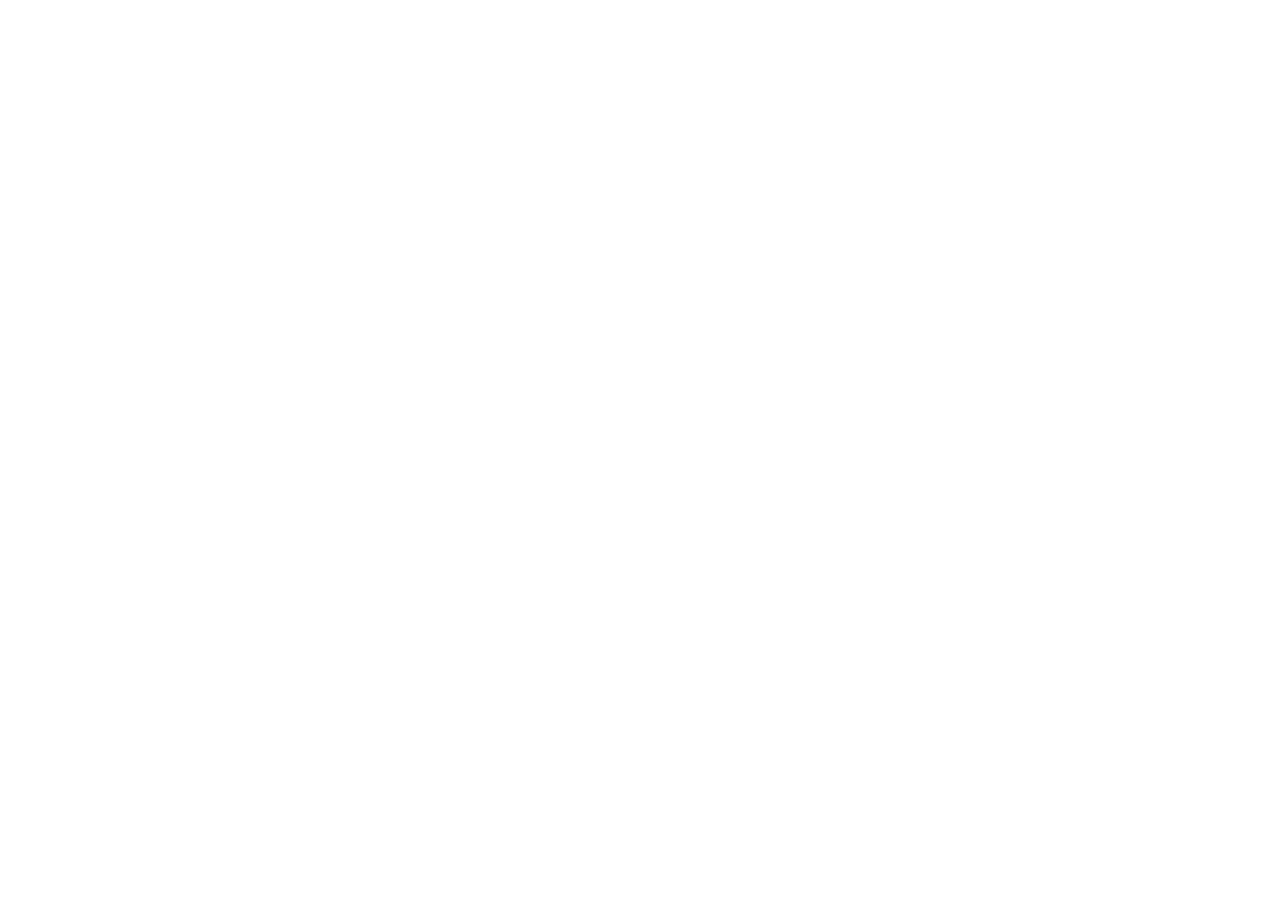
==== geojson-editor/index.html @ a4e1118e "geojson-editor" ====
<!doctype html><html lang="en"><head><meta charset="utf-8"/><meta name="viewport" content="width=device-width,initial-scale=1"/><link rel="icon" href="/favicon.png"/><link rel="manifest" href="/manifest.json"/><link rel="stylesheet" href="https://js.api.here.com/v3/3.1/mapsjs-ui.css"><script type="text/javascript" src="https://js.api.here.com/v3/3.1/mapsjs-core.js"></script><script type="text/javascript" src="https://js.api.here.com/v3/3.1/mapsjs-service.js"></script><script type="text/javascript" src="https://js.api.here.com/v3/3.1/mapsjs-ui.js"></script><script type="text/javascript" src="https://js.api.here.com/v3/3.1/mapsjs-mapevents.js"></script><title>Geojson editor</title><link href="/static/css/main.1bb91c05.chunk.css" rel="stylesheet"></head><body><noscript>You need to enable JavaScript to run this app.</noscript><div id="root"></div><script>!function(e){function r(r){for(var n,i,a=r[0],c=r[1],l=r[2],s=0,p=[];s<a.length;s++)i=a[s],Object.prototype.hasOwnProperty.call(o,i)&&o[i]&&p.push(o[i][0]),o[i]=0;for(n in c)Object.prototype.hasOwnProperty.call(c,n)&&(e[n]=c[n]);for(f&&f(r);p.length;)p.shift()();return u.push.apply(u,l||[]),t()}function t(){for(var e,r=0;r<u.length;r++){for(var t=u[r],n=!0,a=1;a<t.length;a++){var c=t[a];0!==o[c]&&(n=!1)}n&&(u.splice(r--,1),e=i(i.s=t[0]))}return e}var n={},o={1:0},u=[];function i(r){if(n[r])return n[r].exports;var t=n[r]={i:r,l:!1,exports:{}};return e[r].call(t.exports,t,t.exports,i),t.l=!0,t.exports}i.e=function(e){var r=[],t=o[e];if(0!==t)if(t)r.push(t[2]);else{var n=new Promise((function(r,n){t=o[e]=[r,n]}));r.push(t[2]=n);var u,a=document.createElement("script");a.charset="utf-8",a.timeout=120,i.nc&&a.setAttribute("nonce",i.nc),a.src=function(e){return i.p+"static/js/"+({}[e]||e)+"."+{3:"1649f835"}[e]+".chunk.js"}(e);var c=new Error;u=function(r){a.onerror=a.onload=null,clearTimeout(l);var t=o[e];if(0!==t){if(t){var n=r&&("load"===r.type?"missing":r.type),u=r&&r.target&&r.target.src;c.message="Loading chunk "+e+" failed.\n("+n+": "+u+")",c.name="ChunkLoadError",c.type=n,c.request=u,t[1](c)}o[e]=void 0}};var l=setTimeout((function(){u({type:"timeout",target:a})}),12e4);a.onerror=a.onload=u,document.head.appendChild(a)}return Promise.all(r)},i.m=e,i.c=n,i.d=function(e,r,t){i.o(e,r)||Object.defineProperty(e,r,{enumerable:!0,get:t})},i.r=function(e){"undefined"!=typeof Symbol&&Symbol.toStringTag&&Object.defineProperty(e,Symbol.toStringTag,{value:"Module"}),Object.defineProperty(e,"__esModule",{value:!0})},i.t=function(e,r){if(1&r&&(e=i(e)),8&r)return e;if(4&r&&"object"==typeof e&&e&&e.__esModule)return e;var t=Object.create(null);if(i.r(t),Object.defineProperty(t,"default",{enumerable:!0,value:e}),2&r&&"string"!=typeof e)for(var n in e)i.d(t,n,function(r){return e[r]}.bind(null,n));return t},i.n=function(e){var r=e&&e.__esModule?function(){return e.default}:function(){return e};return i.d(r,"a",r),r},i.o=function(e,r){return Object.prototype.hasOwnProperty.call(e,r)},i.p="/",i.oe=function(e){throw console.error(e),e};var a=this["webpackJsonpgeojson-editor"]=this["webpackJsonpgeojson-editor"]||[],c=a.push.bind(a);a.push=r,a=a.slice();for(var l=0;l<a.length;l++)r(a[l]);var f=c;t()}([])</script><script src="/static/js/2.ec58fa5d.chunk.js"></script><script src="/static/js/main.fe5eebf6.chunk.js"></script></body></html>
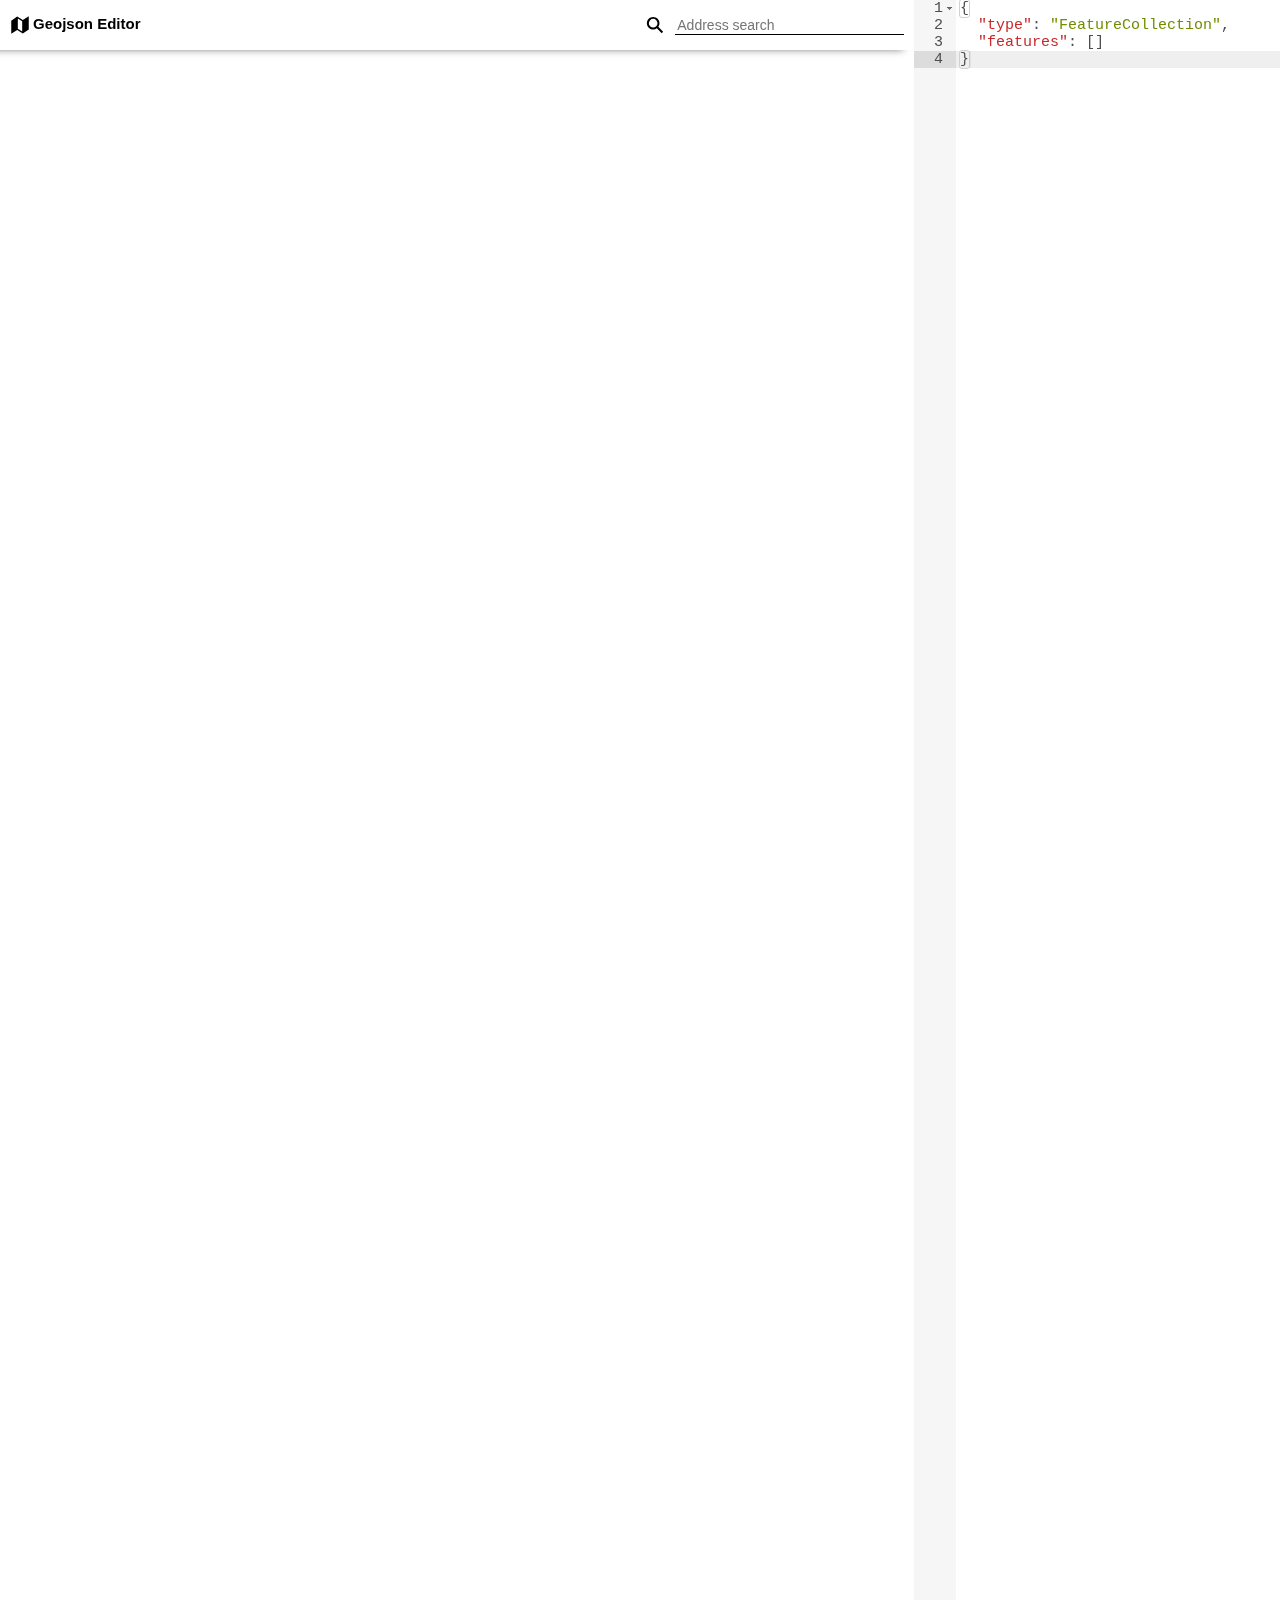
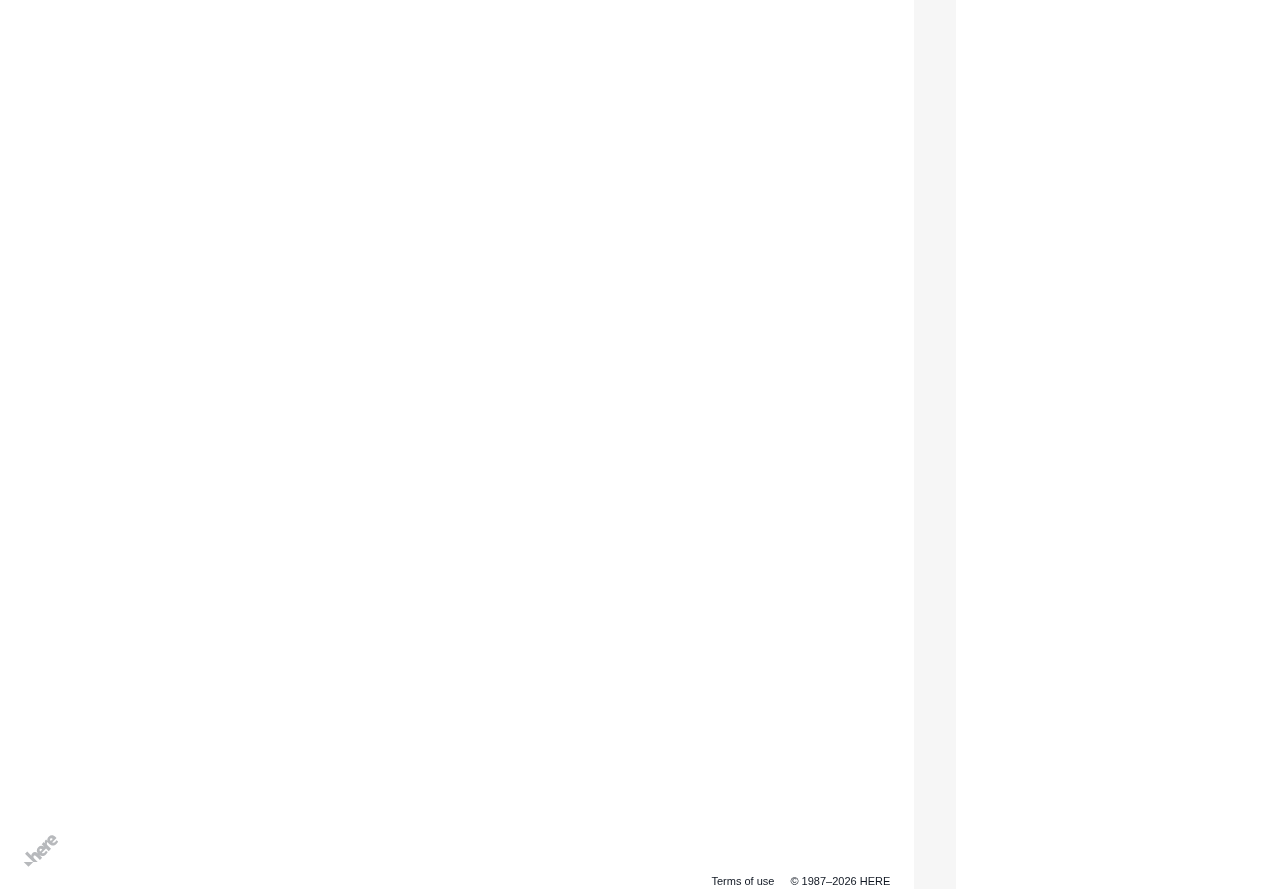
==== commit 9f2c10a3: "geojson-editor homepage" ====
--- a/geojson-editor/index.html
+++ b/geojson-editor/index.html
@@ -1 +1 @@
-<!doctype html><html lang="en"><head><meta charset="utf-8"/><meta name="viewport" content="width=device-width,initial-scale=1"/><link rel="icon" href="/favicon.png"/><link rel="manifest" href="/manifest.json"/><link rel="stylesheet" href="https://js.api.here.com/v3/3.1/mapsjs-ui.css"><script type="text/javascript" src="https://js.api.here.com/v3/3.1/mapsjs-core.js"></script><script type="text/javascript" src="https://js.api.here.com/v3/3.1/mapsjs-service.js"></script><script type="text/javascript" src="https://js.api.here.com/v3/3.1/mapsjs-ui.js"></script><script type="text/javascript" src="https://js.api.here.com/v3/3.1/mapsjs-mapevents.js"></script><title>Geojson editor</title><link href="/static/css/main.1bb91c05.chunk.css" rel="stylesheet"></head><body><noscript>You need to enable JavaScript to run this app.</noscript><div id="root"></div><script>!function(e){function r(r){for(var n,i,a=r[0],c=r[1],l=r[2],s=0,p=[];s<a.length;s++)i=a[s],Object.prototype.hasOwnProperty.call(o,i)&&o[i]&&p.push(o[i][0]),o[i]=0;for(n in c)Object.prototype.hasOwnProperty.call(c,n)&&(e[n]=c[n]);for(f&&f(r);p.length;)p.shift()();return u.push.apply(u,l||[]),t()}function t(){for(var e,r=0;r<u.length;r++){for(var t=u[r],n=!0,a=1;a<t.length;a++){var c=t[a];0!==o[c]&&(n=!1)}n&&(u.splice(r--,1),e=i(i.s=t[0]))}return e}var n={},o={1:0},u=[];function i(r){if(n[r])return n[r].exports;var t=n[r]={i:r,l:!1,exports:{}};return e[r].call(t.exports,t,t.exports,i),t.l=!0,t.exports}i.e=function(e){var r=[],t=o[e];if(0!==t)if(t)r.push(t[2]);else{var n=new Promise((function(r,n){t=o[e]=[r,n]}));r.push(t[2]=n);var u,a=document.createElement("script");a.charset="utf-8",a.timeout=120,i.nc&&a.setAttribute("nonce",i.nc),a.src=function(e){return i.p+"static/js/"+({}[e]||e)+"."+{3:"1649f835"}[e]+".chunk.js"}(e);var c=new Error;u=function(r){a.onerror=a.onload=null,clearTimeout(l);var t=o[e];if(0!==t){if(t){var n=r&&("load"===r.type?"missing":r.type),u=r&&r.target&&r.target.src;c.message="Loading chunk "+e+" failed.\n("+n+": "+u+")",c.name="ChunkLoadError",c.type=n,c.request=u,t[1](c)}o[e]=void 0}};var l=setTimeout((function(){u({type:"timeout",target:a})}),12e4);a.onerror=a.onload=u,document.head.appendChild(a)}return Promise.all(r)},i.m=e,i.c=n,i.d=function(e,r,t){i.o(e,r)||Object.defineProperty(e,r,{enumerable:!0,get:t})},i.r=function(e){"undefined"!=typeof Symbol&&Symbol.toStringTag&&Object.defineProperty(e,Symbol.toStringTag,{value:"Module"}),Object.defineProperty(e,"__esModule",{value:!0})},i.t=function(e,r){if(1&r&&(e=i(e)),8&r)return e;if(4&r&&"object"==typeof e&&e&&e.__esModule)return e;var t=Object.create(null);if(i.r(t),Object.defineProperty(t,"default",{enumerable:!0,value:e}),2&r&&"string"!=typeof e)for(var n in e)i.d(t,n,function(r){return e[r]}.bind(null,n));return t},i.n=function(e){var r=e&&e.__esModule?function(){return e.default}:function(){return e};return i.d(r,"a",r),r},i.o=function(e,r){return Object.prototype.hasOwnProperty.call(e,r)},i.p="/",i.oe=function(e){throw console.error(e),e};var a=this["webpackJsonpgeojson-editor"]=this["webpackJsonpgeojson-editor"]||[],c=a.push.bind(a);a.push=r,a=a.slice();for(var l=0;l<a.length;l++)r(a[l]);var f=c;t()}([])</script><script src="/static/js/2.ec58fa5d.chunk.js"></script><script src="/static/js/main.fe5eebf6.chunk.js"></script></body></html>+<!doctype html><html lang="en"><head><meta charset="utf-8"/><meta name="viewport" content="width=device-width,initial-scale=1"/><link rel="icon" href="/geojson-editor/favicon.png"/><link rel="manifest" href="/geojson-editor/manifest.json"/><link rel="stylesheet" href="https://js.api.here.com/v3/3.1/mapsjs-ui.css"><script type="text/javascript" src="https://js.api.here.com/v3/3.1/mapsjs-core.js"></script><script type="text/javascript" src="https://js.api.here.com/v3/3.1/mapsjs-service.js"></script><script type="text/javascript" src="https://js.api.here.com/v3/3.1/mapsjs-ui.js"></script><script type="text/javascript" src="https://js.api.here.com/v3/3.1/mapsjs-mapevents.js"></script><title>Geojson editor</title><link href="/geojson-editor/static/css/main.1bb91c05.chunk.css" rel="stylesheet"></head><body><noscript>You need to enable JavaScript to run this app.</noscript><div id="root"></div><script>!function(e){function r(r){for(var n,i,a=r[0],c=r[1],l=r[2],s=0,p=[];s<a.length;s++)i=a[s],Object.prototype.hasOwnProperty.call(o,i)&&o[i]&&p.push(o[i][0]),o[i]=0;for(n in c)Object.prototype.hasOwnProperty.call(c,n)&&(e[n]=c[n]);for(f&&f(r);p.length;)p.shift()();return u.push.apply(u,l||[]),t()}function t(){for(var e,r=0;r<u.length;r++){for(var t=u[r],n=!0,a=1;a<t.length;a++){var c=t[a];0!==o[c]&&(n=!1)}n&&(u.splice(r--,1),e=i(i.s=t[0]))}return e}var n={},o={1:0},u=[];function i(r){if(n[r])return n[r].exports;var t=n[r]={i:r,l:!1,exports:{}};return e[r].call(t.exports,t,t.exports,i),t.l=!0,t.exports}i.e=function(e){var r=[],t=o[e];if(0!==t)if(t)r.push(t[2]);else{var n=new Promise((function(r,n){t=o[e]=[r,n]}));r.push(t[2]=n);var u,a=document.createElement("script");a.charset="utf-8",a.timeout=120,i.nc&&a.setAttribute("nonce",i.nc),a.src=function(e){return i.p+"static/js/"+({}[e]||e)+"."+{3:"1649f835"}[e]+".chunk.js"}(e);var c=new Error;u=function(r){a.onerror=a.onload=null,clearTimeout(l);var t=o[e];if(0!==t){if(t){var n=r&&("load"===r.type?"missing":r.type),u=r&&r.target&&r.target.src;c.message="Loading chunk "+e+" failed.\n("+n+": "+u+")",c.name="ChunkLoadError",c.type=n,c.request=u,t[1](c)}o[e]=void 0}};var l=setTimeout((function(){u({type:"timeout",target:a})}),12e4);a.onerror=a.onload=u,document.head.appendChild(a)}return Promise.all(r)},i.m=e,i.c=n,i.d=function(e,r,t){i.o(e,r)||Object.defineProperty(e,r,{enumerable:!0,get:t})},i.r=function(e){"undefined"!=typeof Symbol&&Symbol.toStringTag&&Object.defineProperty(e,Symbol.toStringTag,{value:"Module"}),Object.defineProperty(e,"__esModule",{value:!0})},i.t=function(e,r){if(1&r&&(e=i(e)),8&r)return e;if(4&r&&"object"==typeof e&&e&&e.__esModule)return e;var t=Object.create(null);if(i.r(t),Object.defineProperty(t,"default",{enumerable:!0,value:e}),2&r&&"string"!=typeof e)for(var n in e)i.d(t,n,function(r){return e[r]}.bind(null,n));return t},i.n=function(e){var r=e&&e.__esModule?function(){return e.default}:function(){return e};return i.d(r,"a",r),r},i.o=function(e,r){return Object.prototype.hasOwnProperty.call(e,r)},i.p="/geojson-editor/",i.oe=function(e){throw console.error(e),e};var a=this["webpackJsonpgeojson-editor"]=this["webpackJsonpgeojson-editor"]||[],c=a.push.bind(a);a.push=r,a=a.slice();for(var l=0;l<a.length;l++)r(a[l]);var f=c;t()}([])</script><script src="/geojson-editor/static/js/2.bd9d93f3.chunk.js"></script><script src="/geojson-editor/static/js/main.fe5eebf6.chunk.js"></script></body></html>--- a/geojson-editor/static/css/main.1bb91c05.chunk.css
+++ b/geojson-editor/static/css/main.1bb91c05.chunk.css
@@ -0,0 +1,2 @@
+:root{--navbar-height:50px}#root,body,html{height:100vh;width:100vw;margin:0}body{margin:0;font-family:-apple-system,BlinkMacSystemFont,"Segoe UI","Roboto","Oxygen","Ubuntu","Cantarell","Fira Sans","Droid Sans","Helvetica Neue",sans-serif;-webkit-font-smoothing:antialiased;-moz-osx-font-smoothing:grayscale}code{font-family:source-code-pro,Menlo,Monaco,Consolas,"Courier New",monospace}
+/*# sourceMappingURL=main.1bb91c05.chunk.css.map */